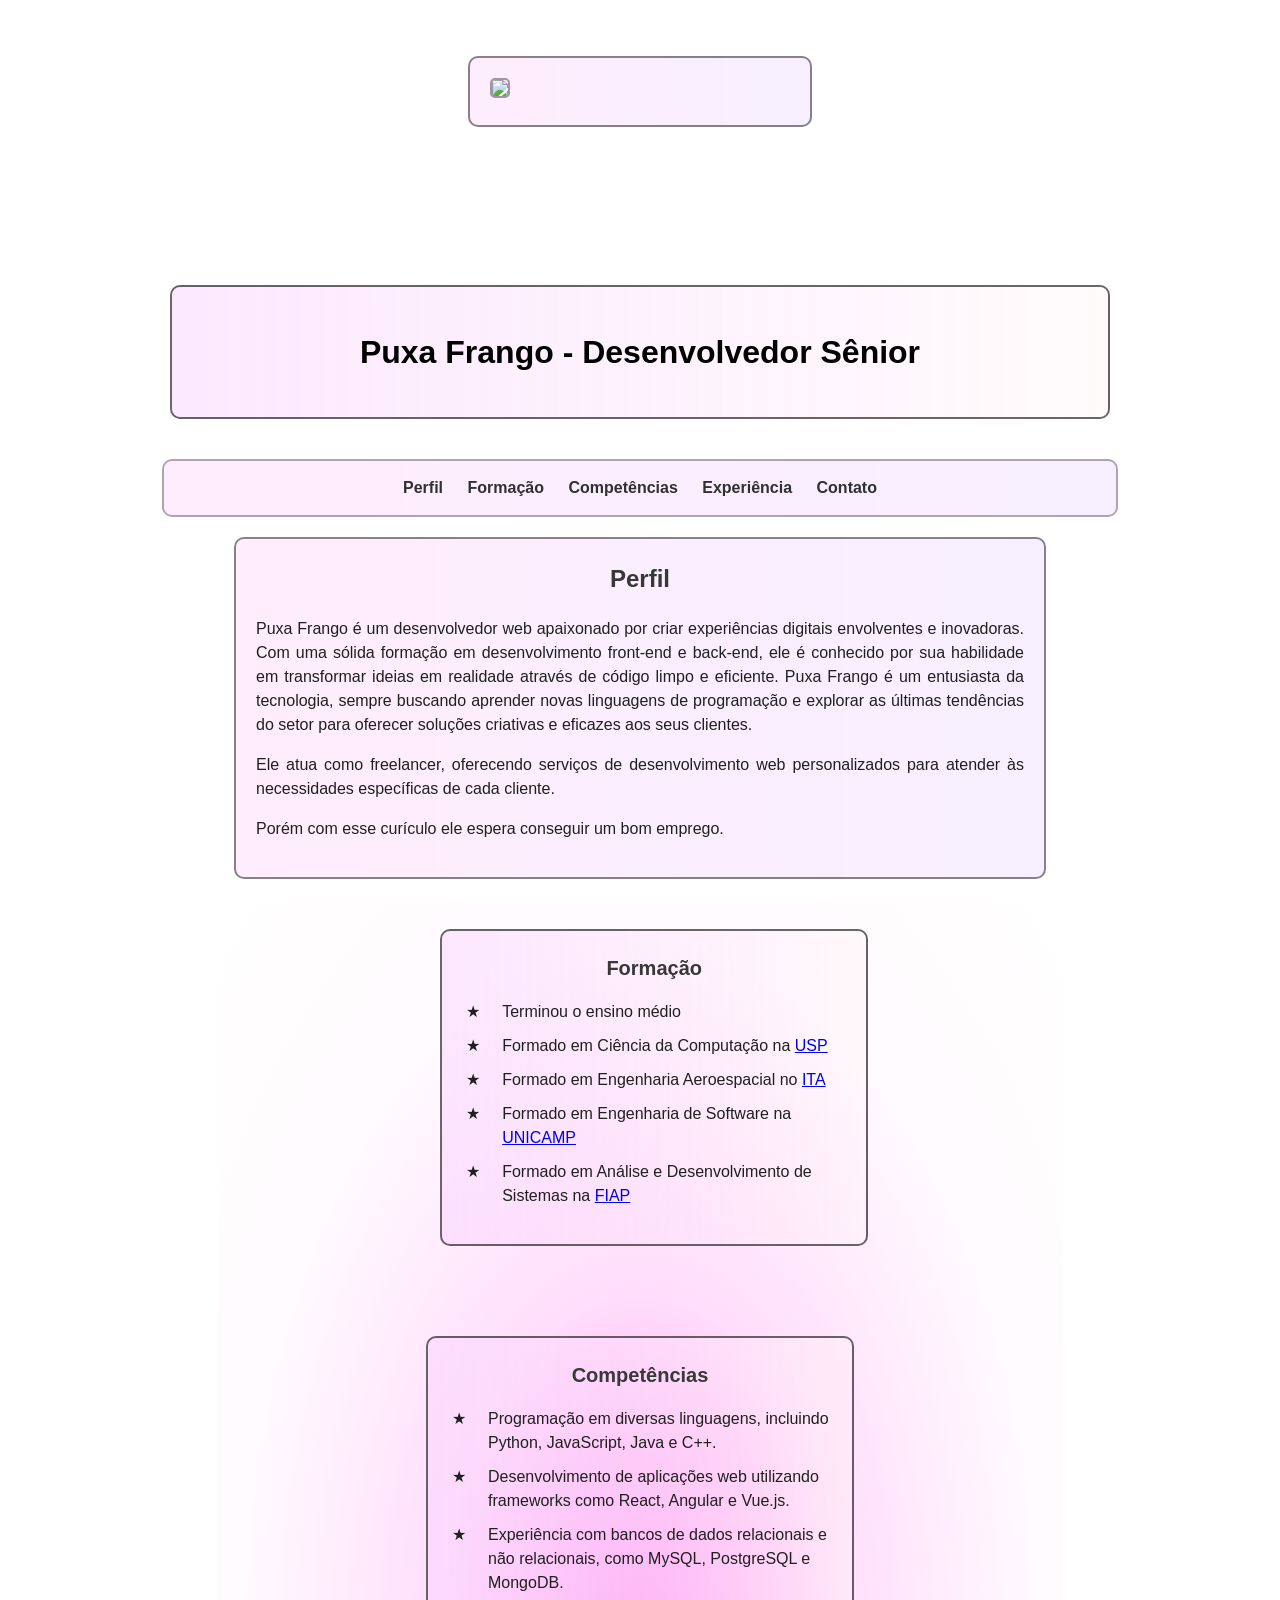
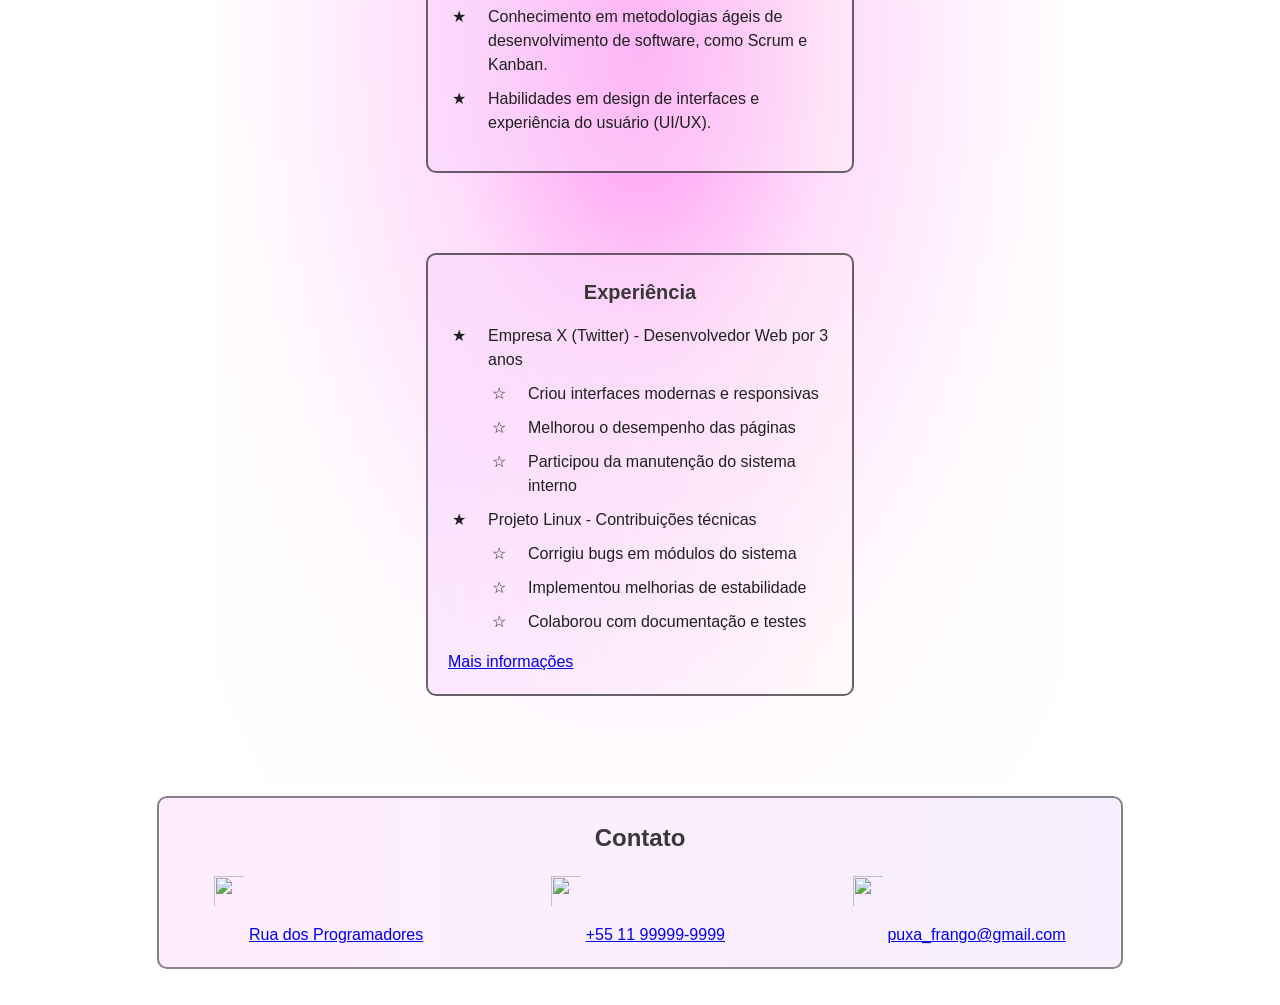
==== index.html @ 680ddd30 "Add files via upload" ====
<!DOCTYPE html>
<html lang="pt-BR">

<head>
    <meta charset="UTF-8">
    <meta name="viewport" content="width=device-width, initial-scale=1.0">
    <title>currículo - início</title>
    <style>
        body {
            height: 100vh;
            margin: 0;
            padding: 0;
            font-family: Arial, sans-serif;
            color: #202020;
            line-height: 1.5;
        }

        .imgrodape {
            width: 5vw;
            height: 5vw;

            max-width: 30px;
            max-height: 30px;
        }

        .imagem {
            width: 60vw;
            max-width: 300px;
            border-radius: 5px;
            border: 2px solid #0000005e;
        }

        .imagem .balao {
            height: 10vw;


        }

        .caixa {
            width: 60vw;
            max-width: 900px;

            padding: 20px;
            margin: 10px 5px;
            border-radius: 10px;
            border: 2px solid #00000076;
            background: linear-gradient(to left, #f7effffd, #ffedfd);
            text-align: justify;
        }

        .flex {
            display: flex;
            flex-wrap: wrap;
            justify-content: center;
            gap: 10vw;
        }

        .balao {
            width: 30vw;
            max-width: 500px;

            padding: 20px;
            margin: 10px 10px;
            border-radius: 10px;
            border: 2px solid #00000096;
            background: linear-gradient(to left, #fff4f45b, #f9d4ff83);
        }

        ul {
            list-style-type: '★     ';
        }

        ul li {
            margin: 10px 0;
        }

        ul ol {
            margin: 8px 0;
            list-style-type: '☆     '
        }

        h1 {
            color: rgb(0, 0, 0);
            text-align: center;
        }

        h2 {
            color: rgb(56, 56, 56);
            text-align: center;
            margin-top: 2px;
        }

        .balao h2 {
            font-size: 20px;
        }

        html {
            scroll-behavior: smooth;
        }

        main {
            width: 80%;
            margin: 0 auto;
            padding: 2% 0;
            background: white;
            border-radius: 10px;
        }

        section {
            margin-top: 0px;
            padding-bottom: 5px;
            border-top: solid 1px gray;
        }

        nav {
            width: 72vw;
            max-width: 1100px;
            margin: 10px auto;
            padding: 15px;
            border-radius: 10px;
            border: 2px solid #0000004f;
            background: linear-gradient(to left, #f7effffd, #ffedfd);
            text-align: center;
        }

        nav a {
            margin: 0 10px;
            text-decoration: none;
            font-weight: bold;
            color: rgb(48, 48, 48);
        }

        nav a:hover {
            color: #000;
            text-decoration: underline;
        }

        .caixa:hover,
        .balao:hover {
            box-shadow: 0 0 10px rgba(0, 0, 0, 0.2);
        }
    </style>
</head>

<body>
    <main>

        <header>
            <div class="flex" style="margin: 20px 0;">
                <div class="caixa" style="max-width: 300px; align-items: center;">
                    <img class="imagem" src="imagens/puxaFrango.png">
                </div>
                <div class="balao"
                    style="margin: 20px 0px; width: 70vw; max-width: 900px; text-align: center;display: flex; align-items: center; justify-content: center;">
                    <h1>Puxa Frango - Desenvolvedor Sênior</h1>
                </div>
            </div>
        </header>
        <nav>
            <a href="#perfil">Perfil</a>
            <a href="#formacao">Formação</a>
            <a href="#competencias">Competências</a>
            <a href="#experiencia">Experiência</a>
            <a href="#contato">Contato</a>
        </nav>
        <section class="caixa" id="perfil" style="margin: 20px auto;">
            <h2>Perfil</h2>
            <p>Puxa Frango é um desenvolvedor web apaixonado por criar experiências digitais envolventes e inovadoras.
                Com uma sólida formação em desenvolvimento front-end e back-end, ele é conhecido por sua habilidade em
                transformar ideias em realidade através de código limpo e eficiente. Puxa Frango é um entusiasta da
                tecnologia, sempre buscando aprender novas linguagens de programação e explorar as últimas tendências do
                setor para oferecer soluções criativas e eficazes aos seus clientes.</p>
            <p>Ele atua como freelancer, oferecendo serviços de desenvolvimento web personalizados para atender às
                necessidades específicas de cada cliente.</p>
            <p>Porém com esse curículo ele espera conseguir um bom emprego.</p>
        </section>

        <div class="balao"
            style="border: 0; max-width: 1500px; width: 63vw; margin: 0 auto;background: radial-gradient(ellipse, #ff93f2, #ffb8f779,#ffb8f710,#a1a1a100);">
            <div class="flex" style="gap: 5.5vw;">
                <section class="balao" id="formacao" style="margin-left: 3vw;">
                    <h2>Formação</h2>
                    <ul>
                        <li>
                            Terminou o ensino médio
                        </li>
                        <li>
                            Formado em Ciência da Computação na <a
                                href="https://www5.usp.br/ensino/graduacao/cursos-oferecidos/ciencias-da-computacao/"
                                target="_blank">USP</a>
                        </li>
                        <li>
                            Formado em Engenharia Aeroespacial no <a href="http://www.ita.br" target="_blank">ITA</a>
                        </li>
                        <li>
                            Formado em Engenharia de Software na <a href="https://engsoft.ic.unicamp.br/"
                                target="_blank">UNICAMP</a>
                        </li>
                        <li>
                            Formado em Análise e Desenvolvimento de Sistemas na <a
                                href="https://www.fiap.com.br/cursos/analise-e-desenvolvimento-de-sistemas/"
                                target="_blank">FIAP</a>
                        </li>
                    </ul>
                </section>
                <section class="balao" id="competencias">
                    <h2>Competências</h2>
                    <ul>
                        <li>
                            Programação em diversas linguagens, incluindo Python, JavaScript, Java e C++.
                        </li>
                        <li>
                            Desenvolvimento de aplicações web utilizando frameworks como React, Angular e Vue.js.
                        </li>
                        <li>
                            Experiência com bancos de dados relacionais e não relacionais, como MySQL, PostgreSQL e
                            MongoDB.
                        </li>
                        <li>
                            Conhecimento em metodologias ágeis de desenvolvimento de software, como Scrum e Kanban.
                        </li>
                        <li>
                            Habilidades em design de interfaces e experiência do usuário (UI/UX).
                        </li>
                    </ul>
                </section>
            </div>
            <section id="experiencia" class="balao" style="margin: 5.5vw auto;">
                <h2>Experiência</h2>
                <ul>
                    <li>
                        Empresa X (Twitter) - Desenvolvedor Web por 3 anos
                        <ol>
                            <li>Criou interfaces modernas e responsivas</li>
                            <li>Melhorou o desempenho das páginas</li>
                            <li>Participou da manutenção do sistema interno</li>
                        </ol>
                    </li>
                    <li>
                        Projeto Linux - Contribuições técnicas
                        <ol>
                            <li>Corrigiu bugs em módulos do sistema</li>
                            <li>Implementou melhorias de estabilidade</li>
                            <li>Colaborou com documentação e testes</li>
                        </ol>
                    </li>
                </ul>
                <a href="experiencia.html" style="text-decoration: underline;">Mais informações</a>
            </section>
        </div>





        <footer>
            <section id="contato" class="caixa" style="margin: 10px auto; width: 72vw; max-width: 1100px;">
                <h2>Contato</h2>
                <div class="flex">
                    <div>
                        <img class="imgrodape" src="imagens/local.png">
                        <a href="https://maps.app.goo.gl/tSwDm6E2edc8rNk98" target="_blank">Rua dos Programadores </a>
                    </div>
                    <div>
                        <img class="imgrodape" src="imagens/tel.png">
                        <a href="tel:+5511999999999">+55 11 99999-9999</a>
                    </div>
                    <div>
                        <img class="imgrodape" src="imagens/email.png">
                        <a href="mailto:puxa_frango@gmail.com">puxa_frango@gmail.com</a>
                    </div>
                </div>


            </section>
        </footer>
    </main>
</body>

</html>
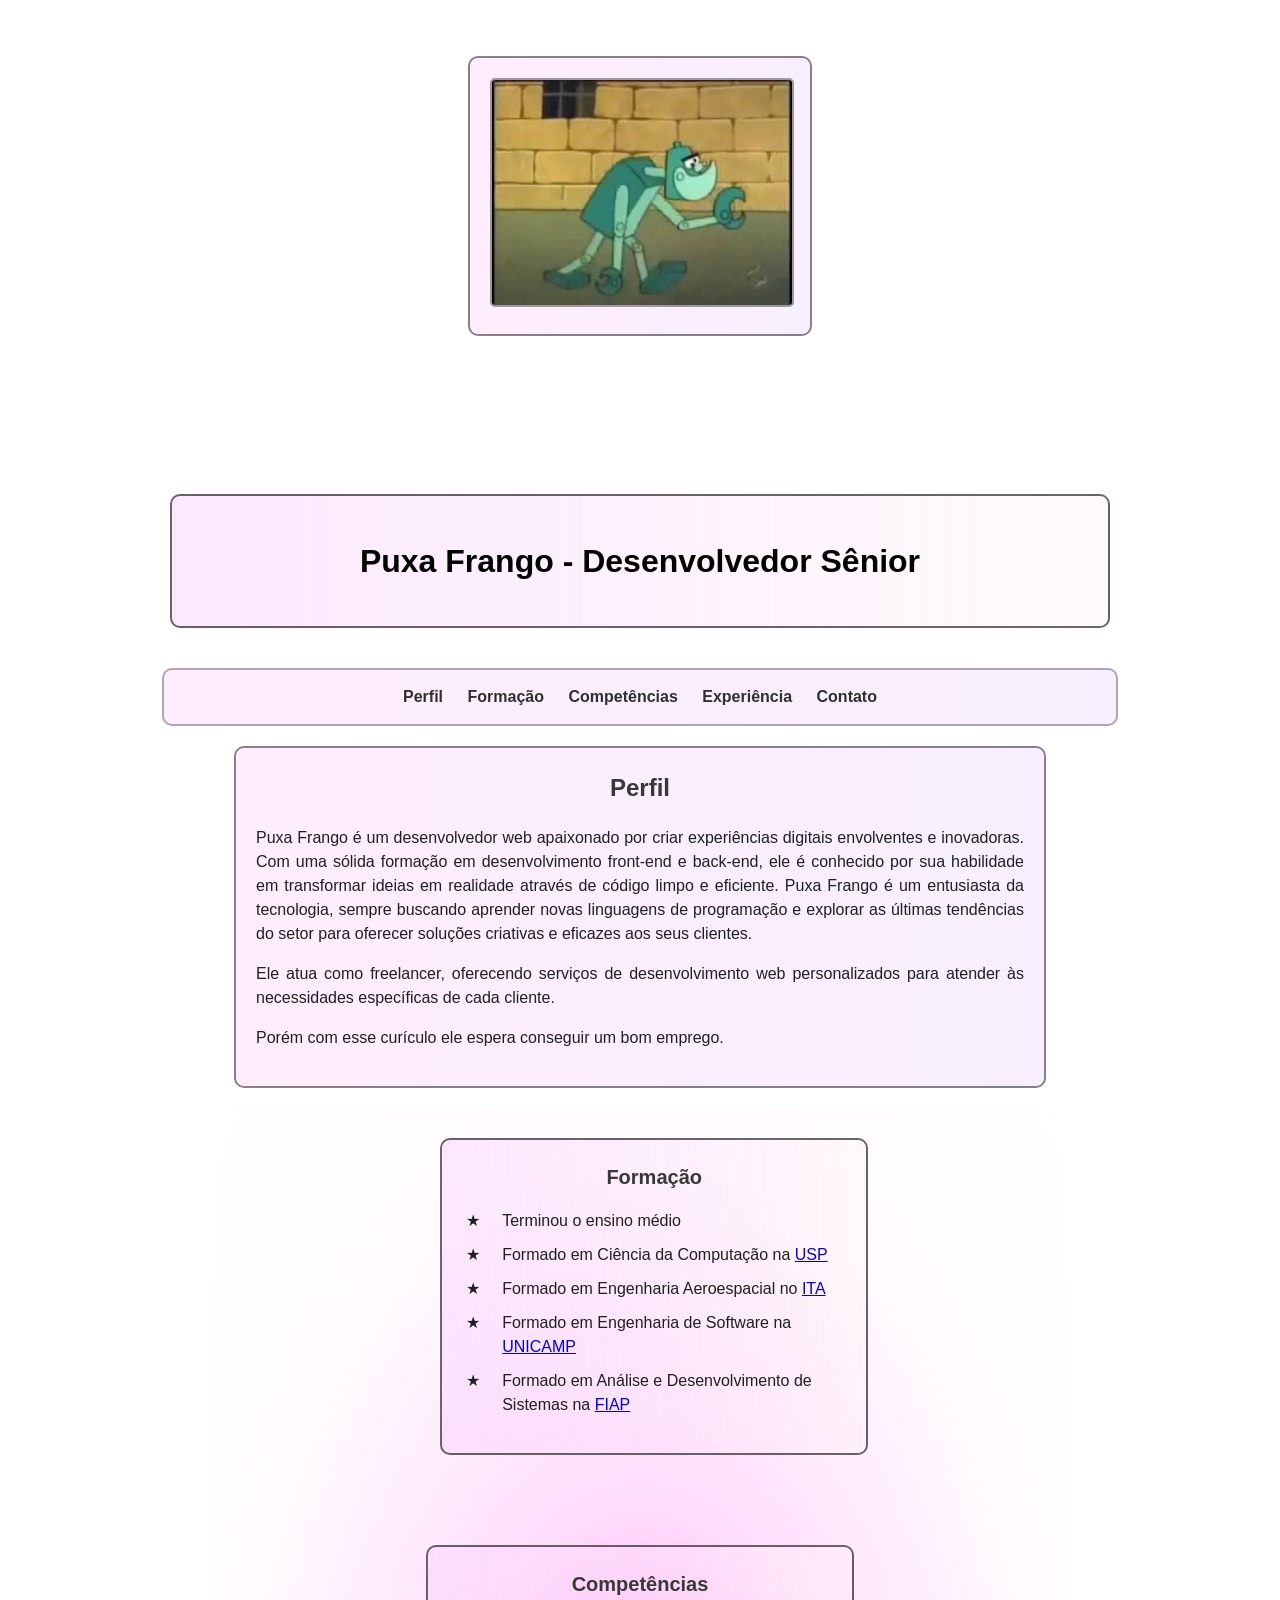
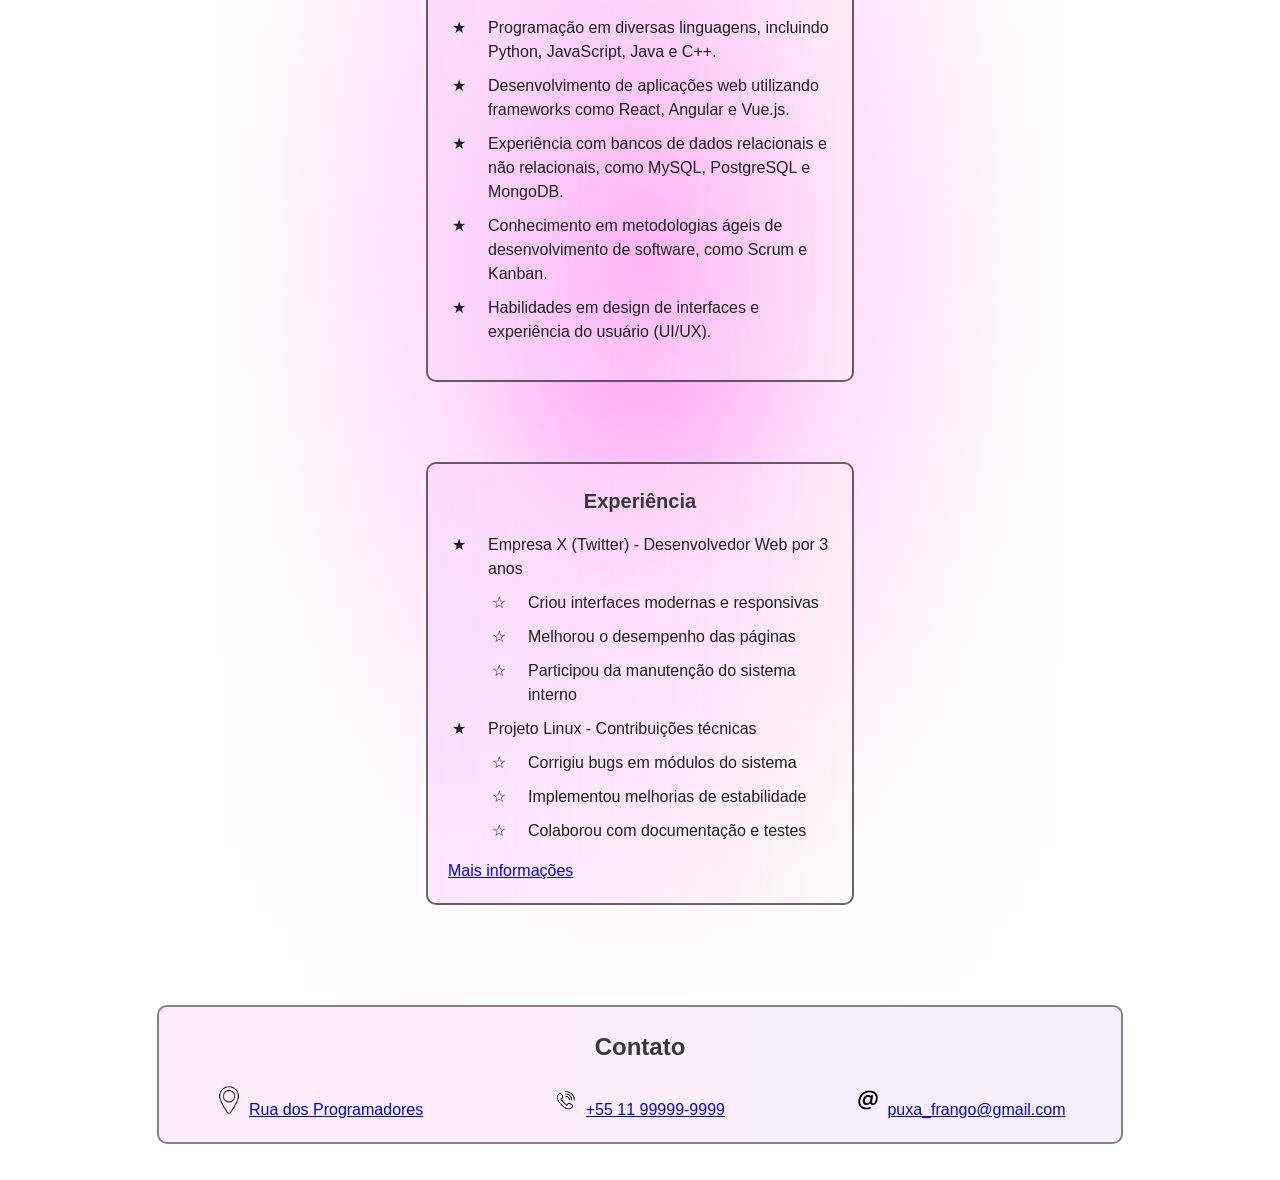
==== commit 16ead5ef: "Add files via upload" ====
--- a/index.html
+++ b/index.html
@@ -5,20 +5,17 @@
     <meta charset="UTF-8">
     <meta name="viewport" content="width=device-width, initial-scale=1.0">
     <title>currículo - início</title>
+
+    <link rel="stylesheet" href="style.css">
+
     <style>
-        body {
-            height: 100vh;
-            margin: 0;
-            padding: 0;
-            font-family: Arial, sans-serif;
-            color: #202020;
-            line-height: 1.5;
+        html {
+            scroll-behavior: smooth;
         }
 
         .imgrodape {
             width: 5vw;
             height: 5vw;
-
             max-width: 30px;
             max-height: 30px;
         }
@@ -28,42 +25,6 @@
             max-width: 300px;
             border-radius: 5px;
             border: 2px solid #0000005e;
-        }
-
-        .imagem .balao {
-            height: 10vw;
-
-
-        }
-
-        .caixa {
-            width: 60vw;
-            max-width: 900px;
-
-            padding: 20px;
-            margin: 10px 5px;
-            border-radius: 10px;
-            border: 2px solid #00000076;
-            background: linear-gradient(to left, #f7effffd, #ffedfd);
-            text-align: justify;
-        }
-
-        .flex {
-            display: flex;
-            flex-wrap: wrap;
-            justify-content: center;
-            gap: 10vw;
-        }
-
-        .balao {
-            width: 30vw;
-            max-width: 500px;
-
-            padding: 20px;
-            margin: 10px 10px;
-            border-radius: 10px;
-            border: 2px solid #00000096;
-            background: linear-gradient(to left, #fff4f45b, #f9d4ff83);
         }
 
         ul {
@@ -76,68 +37,11 @@
 
         ul ol {
             margin: 8px 0;
-            list-style-type: '☆     '
-        }
-
-        h1 {
-            color: rgb(0, 0, 0);
-            text-align: center;
-        }
-
-        h2 {
-            color: rgb(56, 56, 56);
-            text-align: center;
-            margin-top: 2px;
+            list-style-type: '☆     ';
         }
 
         .balao h2 {
             font-size: 20px;
-        }
-
-        html {
-            scroll-behavior: smooth;
-        }
-
-        main {
-            width: 80%;
-            margin: 0 auto;
-            padding: 2% 0;
-            background: white;
-            border-radius: 10px;
-        }
-
-        section {
-            margin-top: 0px;
-            padding-bottom: 5px;
-            border-top: solid 1px gray;
-        }
-
-        nav {
-            width: 72vw;
-            max-width: 1100px;
-            margin: 10px auto;
-            padding: 15px;
-            border-radius: 10px;
-            border: 2px solid #0000004f;
-            background: linear-gradient(to left, #f7effffd, #ffedfd);
-            text-align: center;
-        }
-
-        nav a {
-            margin: 0 10px;
-            text-decoration: none;
-            font-weight: bold;
-            color: rgb(48, 48, 48);
-        }
-
-        nav a:hover {
-            color: #000;
-            text-decoration: underline;
-        }
-
-        .caixa:hover,
-        .balao:hover {
-            box-shadow: 0 0 10px rgba(0, 0, 0, 0.2);
         }
     </style>
 </head>
@@ -146,12 +50,11 @@
     <main>
 
         <header>
-            <div class="flex" style="margin: 20px 0;">
-                <div class="caixa" style="max-width: 300px; align-items: center;">
+            <div class="flex topo">
+                <div class="caixa foto-box">
                     <img class="imagem" src="imagens/puxaFrango.png">
                 </div>
-                <div class="balao"
-                    style="margin: 20px 0px; width: 70vw; max-width: 900px; text-align: center;display: flex; align-items: center; justify-content: center;">
+                <div class="balao titulo-box">
                     <h1>Puxa Frango - Desenvolvedor Sênior</h1>
                 </div>
             </div>
@@ -163,7 +66,7 @@
             <a href="#experiencia">Experiência</a>
             <a href="#contato">Contato</a>
         </nav>
-        <section class="caixa" id="perfil" style="margin: 20px auto;">
+        <section class="caixa perfil-box" id="perfil">
             <h2>Perfil</h2>
             <p>Puxa Frango é um desenvolvedor web apaixonado por criar experiências digitais envolventes e inovadoras.
                 Com uma sólida formação em desenvolvimento front-end e back-end, ele é conhecido por sua habilidade em
@@ -175,10 +78,9 @@
             <p>Porém com esse curículo ele espera conseguir um bom emprego.</p>
         </section>
 
-        <div class="balao"
-            style="border: 0; max-width: 1500px; width: 63vw; margin: 0 auto;background: radial-gradient(ellipse, #ff93f2, #ffb8f779,#ffb8f710,#a1a1a100);">
-            <div class="flex" style="gap: 5.5vw;">
-                <section class="balao" id="formacao" style="margin-left: 3vw;">
+        <div class="balao wrap-rosa">
+            <div class="flex gap-menor">
+                <section class="balao formacao-box" id="formacao">
                     <h2>Formação</h2>
                     <ul>
                         <li>
@@ -225,7 +127,7 @@
                     </ul>
                 </section>
             </div>
-            <section id="experiencia" class="balao" style="margin: 5.5vw auto;">
+            <section id="experiencia" class="balao experiencia-box">
                 <h2>Experiência</h2>
                 <ul>
                     <li>
@@ -248,13 +150,8 @@
                 <a href="experiencia.html" style="text-decoration: underline;">Mais informações</a>
             </section>
         </div>
-
-
-
-
-
         <footer>
-            <section id="contato" class="caixa" style="margin: 10px auto; width: 72vw; max-width: 1100px;">
+            <section id="contato" class="caixa caixa-larga">
                 <h2>Contato</h2>
                 <div class="flex">
                     <div>
@@ -270,11 +167,8 @@
                         <a href="mailto:puxa_frango@gmail.com">puxa_frango@gmail.com</a>
                     </div>
                 </div>
-
-
             </section>
         </footer>
     </main>
 </body>
-
 </html>
--- a/style.css
+++ b/style.css
@@ -0,0 +1,138 @@
+body {
+    height: 100vh;
+    margin: 0;
+    padding: 0;
+    font-family: Arial, sans-serif;
+    color: #202020;
+    line-height: 1.5;
+}
+
+main {
+    width: 80%;
+    margin: 0 auto;
+    padding: 2% 0;
+    background: white;
+    border-radius: 10px;
+}
+
+section {
+    margin-top: 0;
+    padding-bottom: 5px;
+    border-top: solid 1px gray;
+}
+
+h1 {
+    color: rgb(0, 0, 0);
+    text-align: center;
+}
+
+h2 {
+    color: rgb(56, 56, 56);
+    text-align: center;
+    margin-top: 2px;
+}
+
+.flex {
+    display: flex;
+    flex-wrap: wrap;
+    justify-content: center;
+    gap: 10vw;
+}
+
+.caixa {
+    width: 60vw;
+    max-width: 900px;
+    padding: 20px;
+    margin: 10px 5px;
+    border-radius: 10px;
+    border: 2px solid #00000076;
+    background: linear-gradient(to left, #f7effffd, #ffedfd);
+    text-align: justify;
+}
+
+.balao {
+    width: 30vw;
+    max-width: 500px;
+    padding: 20px;
+    margin: 10px 10px;
+    border-radius: 10px;
+    border: 2px solid #00000096;
+    background: linear-gradient(to left, #fff4f45b, #f9d4ff83);
+}
+
+nav {
+    width: 72vw;
+    max-width: 1100px;
+    margin: 10px auto;
+    padding: 15px;
+    border-radius: 10px;
+    border: 2px solid #0000004f;
+    background: linear-gradient(to left, #f7effffd, #ffedfd);
+    text-align: center;
+}
+
+nav a {
+    margin: 0 10px;
+    text-decoration: none;
+    font-weight: bold;
+    color: rgb(48, 48, 48);
+}
+
+nav a:hover {
+    color: #000;
+    text-decoration: underline;
+}
+
+.caixa:hover,
+.balao:hover {
+    box-shadow: 0 0 10px rgba(0, 0, 0, 0.2);
+}
+
+.topo {
+    margin: 20px 0;
+}
+
+.caixa-larga {
+    margin: 10px auto;
+    width: 72vw;
+    max-width: 1100px;
+}
+
+.foto-box {
+    max-width: 300px;
+    align-items: center;
+}
+
+.titulo-box {
+    margin: 20px 0;
+    width: 70vw;
+    max-width: 900px;
+    text-align: center;
+    display: flex;
+    align-items: center;
+    justify-content: center;
+}
+
+.perfil-box {
+    margin: 20px auto;
+}
+
+.wrap-rosa {
+    border: 0;
+    max-width: 1500px;
+    width: 63vw;
+    margin: 0 auto;
+    background: radial-gradient(ellipse, #ff93f2, #ffb8f779, #ffb8f710, #a1a1a100);
+}
+
+.gap-menor {
+    gap: 5.5vw;
+}
+
+.formacao-box {
+    margin-left: 3vw;
+}
+
+.experiencia-box {
+    margin: 5.5vw auto;
+}
